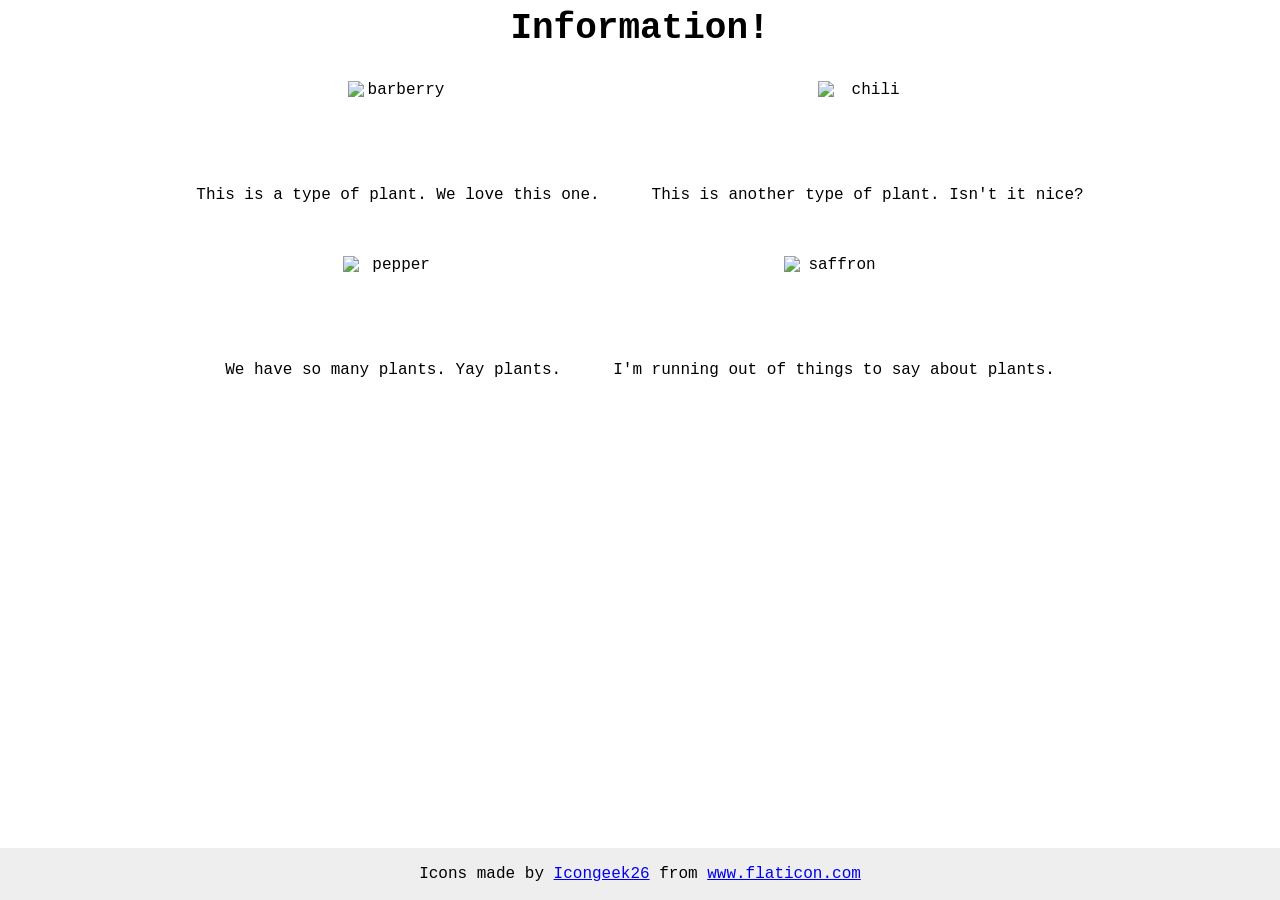
==== foundations/flex/04-flex-information/index.html @ 7a69c7d1 "Complete exercise" ====
<!DOCTYPE html>
<html lang="en">
  <head>
    <meta charset="UTF-8">
    <meta http-equiv="X-UA-Compatible" content="IE=edge">
    <meta name="viewport" content="width=device-width, initial-scale=1.0">
    <title>Information</title>
    <link rel="stylesheet" href="style.css">
  </head>
  <body>
    <div class="title">Information!</div>
      <div class="container">
        <div class="item">
          <img src="./images/barberry.png" alt="barberry">
          <div class="text">This is a type of plant. We love this one.</div>
        </div>

        <div class="item">
          <img src="./images/chilli.png" alt="chili">
          <div class="text">This is another type of plant. Isn't it nice?</div>
        </div>

        <div class="item">
          <img src="./images/pepper.png" alt="pepper">
          <div class="text">We have so many plants. Yay plants.</div>
        </div>

        <div class="item">
          <img src="./images/saffron.png" alt="saffron">
          <div class="text">I'm running out of things to say about plants.</div>
        </div>
      
      </div>

    <!-- disregard this section, it's here to give attribution to the creator of these icons -->
    <div class="footer">
      <div>Icons made by <a href="https://www.flaticon.com/authors/icongeek26" title="Icongeek26">Icongeek26</a> from <a href="https://www.flaticon.com/" title="Flaticon">www.flaticon.com</a></div>
    </div>
  </body>
</html>
---- foundations/flex/04-flex-information/style.css ----
body {
  font-family: 'Courier New', Courier, monospace;
  text-align: center;
}

img {
  width: 100px;
  height: 100px;
}

.title {
  font-size: 36px;
  font-weight: 900;
  display: flex;
  justify-content: center;
  margin: 0;
  padding: 0;
  padding-bottom: 32px;
}

.container {
  display: flex;
  justify-content: center; 
  align-items: center;
  gap: 52px;
  flex-wrap: wrap;
  flex: 0 1 auto;
}

.item {
  display: flex;
  flex-direction: column;
  justify-content: center;
  align-items: center;
  gap: 5px;
  flex-wrap: wrap;
  flex: 0 1 auto;
}

/* do not edit this footer */
.footer {
  position: fixed;
  bottom: 0;
  left: 0;
  right: 0;
  height: 52px;
  display: flex;
  align-items: center;
  justify-content: center;
  background: #eee;
}
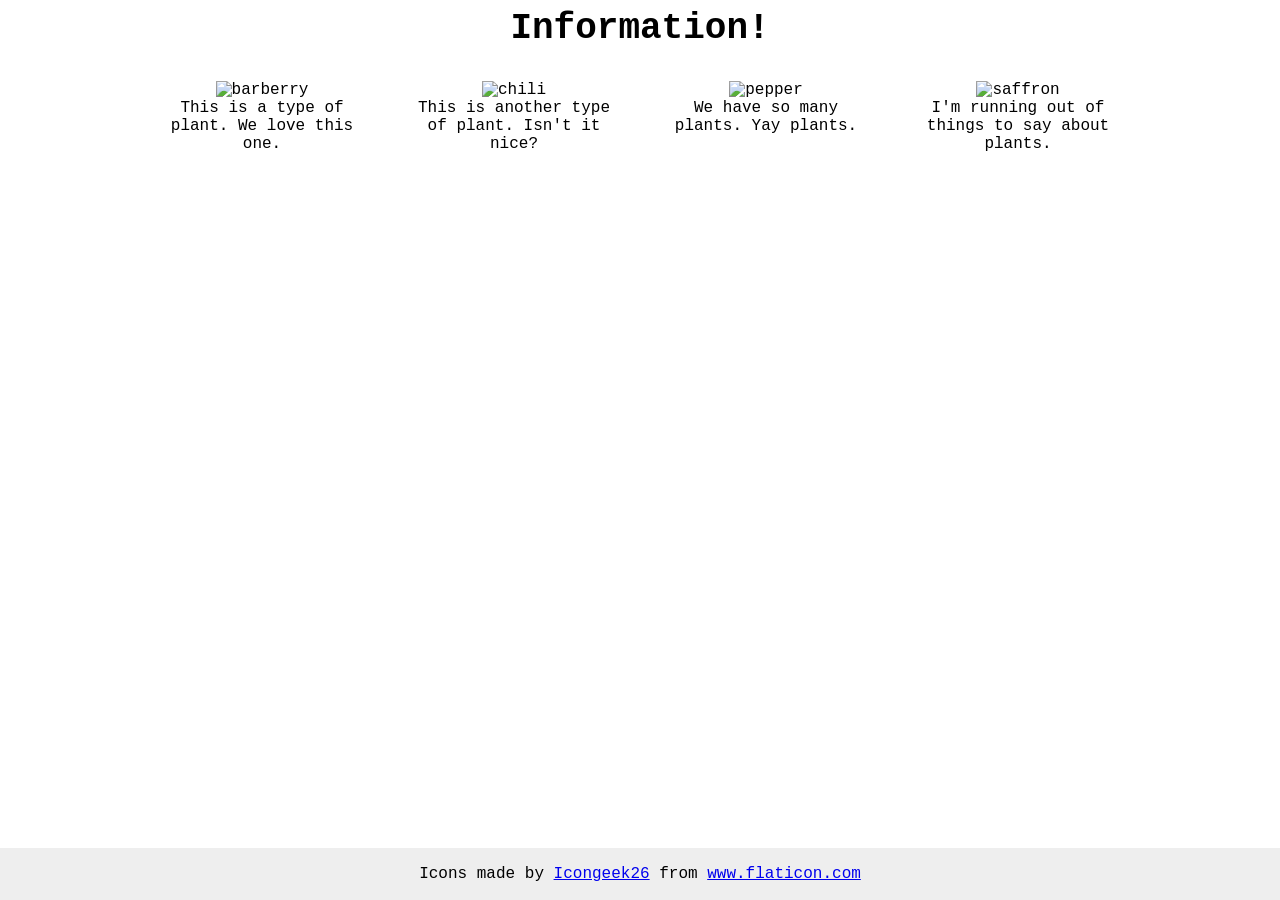
==== commit 4d464e91: "Solution" ====
--- a/foundations/flex/04-flex-information/index.html
+++ b/foundations/flex/04-flex-information/index.html
@@ -9,6 +9,7 @@
   </head>
   <body>
     <div class="title">Information!</div>
+    
       <div class="container">
         <div class="item">
           <img src="./images/barberry.png" alt="barberry">
--- a/foundations/flex/04-flex-information/style.css
+++ b/foundations/flex/04-flex-information/style.css
@@ -11,30 +11,17 @@
 .title {
   font-size: 36px;
   font-weight: 900;
-  display: flex;
-  justify-content: center;
-  margin: 0;
-  padding: 0;
-  padding-bottom: 32px;
+  margin-bottom: 32px;
 }
 
 .container {
   display: flex;
   justify-content: center; 
-  align-items: center;
   gap: 52px;
-  flex-wrap: wrap;
-  flex: 0 1 auto;
 }
 
 .item {
-  display: flex;
-  flex-direction: column;
-  justify-content: center;
-  align-items: center;
-  gap: 5px;
-  flex-wrap: wrap;
-  flex: 0 1 auto;
+  max-width: 200px;
 }
 
 /* do not edit this footer */
